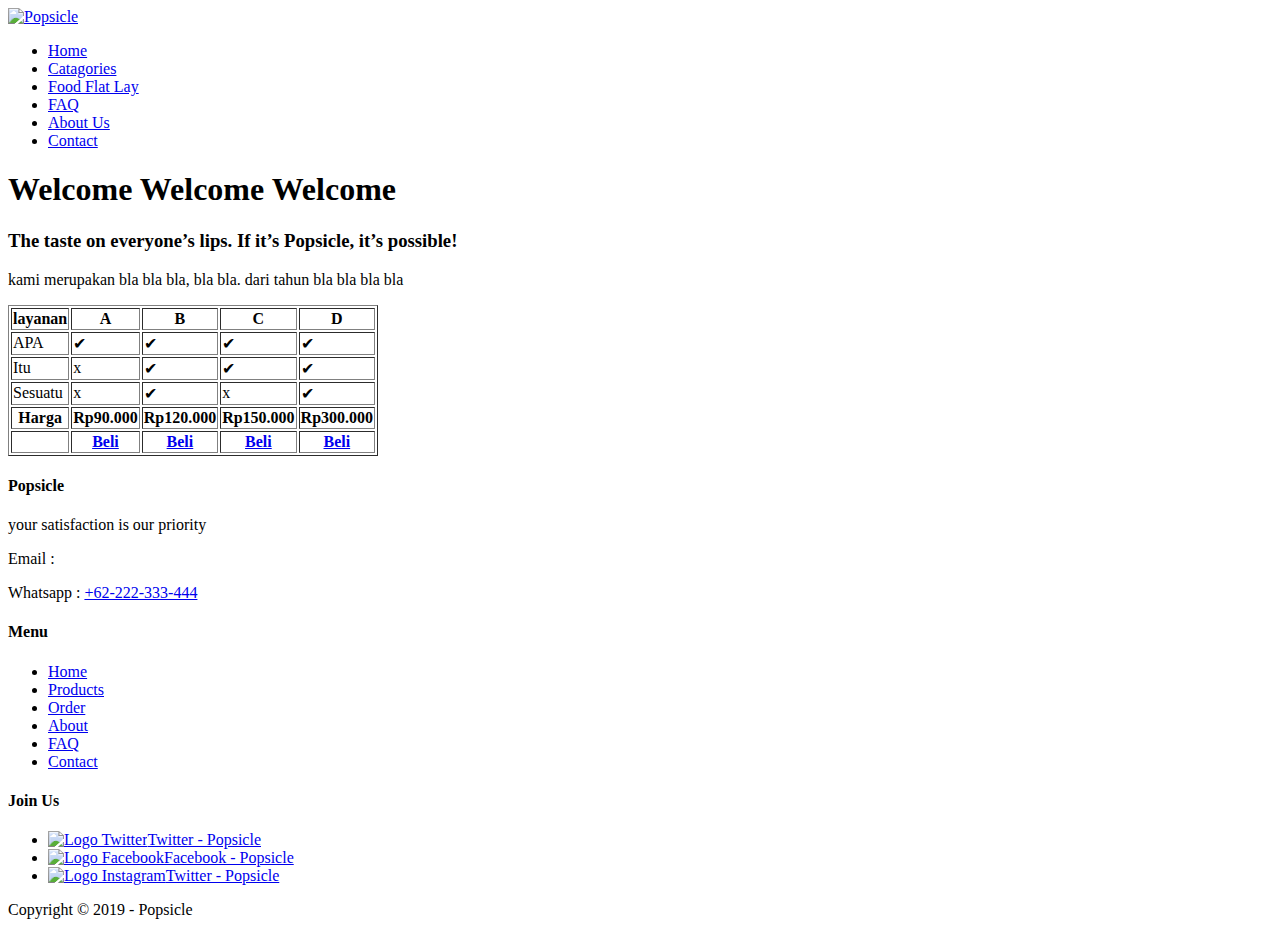
==== about.html @ ab67cf72 "Add files via upload" ====
<!DOCTYPE html>
<html lang="en">
<head>
    <meta charset="UTF-8">
    <meta name="viewport" content="width=device-width, initial-scale=1.0">
    <meta http-equiv="X-UA-Compatible" content="ie=edge">
    
    <!--Start Title-->
    <title>Bonjour! Foodie</title>
    <meta name="Description" content="info">
    <!--End Title-->


    <!--Start CSS -->
    <link rel="stylesheet" href="Styles/style.css">
    <!--End CSS -->
   
</head>
<body>

    <!--Start Logo-->
    <div class="container logo">
        <a href="index.html" title="Popsicle">
        <img src="images/logo-popsicle.png" alt="Popsicle" width="200">
        </a>
    </div>
    <!--End Logo-->


    <!--Start Menu-->
    <div class="container menu-primer">
        <ul>
            <li>
                <a href="index.html" title="Home">Home</a>
            </li>
            <li>
                <a href="catagories.html" title="Catagories">Catagories</a>
            </li>
            <li>
                <a href="flatlay.html" title="Food Flat Lay">Food Flat Lay</a>
            </li>
            <li>
                <a href="faq.html" title="FAQ">FAQ</a>
            </li>
            <li>
                <a href="about.html" title="About Us" class="active">About Us</a>
            </li>
            <li>
                <a href="contact.html" title="Contact">Contact</a>
            </li>
        </ul>
    </div>
    <!--End Menu-->


    <!--Start Jumbotron-->
    <div class="container jumbotron">
        <h1>Welcome Welcome Welcome</h1>
        <h3>The taste on everyone’s lips. If it’s Popsicle, it’s possible!</h3>
    </div>
    <!--End Jumbotron-->

    <!--Start Tentang Kami-->
    <p>
        kami merupakan bla bla bla, bla bla. dari tahun bla bla bla bla
    </p>
    <!--End Tentang Kami-->

    <!--Start Table-->
    <table border="1">
        <thead>
            <tr>
                <th>layanan</th>
                <th>A</th>
                <th>B</th>
                <th>C</th>
                <th>D</th>
            </tr>
        </thead>
        <tbody>
            <tr>
                <td>APA</td>
                <td>&#10004</td>
                <td>&#10004</td>
                <td>&#10004</td>
                <td>&#10004</td>
            </tr>
            <tr>
                <td>Itu</td>
                <td>x</td>
                <td>&#10004</td>
                <td>&#10004</td>
                <td>&#10004</td>
            </tr>
            <tr>
                <td>Sesuatu</td>
                <td>x</td>
                <td>&#10004</td>
                <td>x</td>
                <td>&#10004</td>
            </tr>
        </tbody>
        <tfoot>
            <tr>
                <th>Harga</th>
                <th>Rp90.000</th>
                <th>Rp120.000</th>
                <th>Rp150.000</th>
                <th>Rp300.000</th>
            </tr>
            <tr>
                <th></th>
                <th><a href="Pemesanan.html" title="Beli">Beli</a></th>
                <th><a href="Pemesanan.html" title="Beli">Beli</a></th>
                <th><a href="Pemesanan.html" title="Beli">Beli</a></th>
                <th><a href="Pemesanan.html" title="Beli">Beli</a></th>
            </tr>

        </tfoot>
    </table>
    <!--End Table-->


    <!--Start Menu Sekunder-->
    <div class="container-full menu-sekunder">
        <div class="container">
    
    <!--Start Popsicle-->
    <div class="menu-sekunder-one">
        <h4>Popsicle</h4>
        <p>your satisfaction is our priority</p>
        <p>Email : <a href="mailto:popsicle@gmail.com" title="popsicle@gmail.com"popsicle@gmail.com></a></p>
        <p>Whatsapp : <a href="tel:+62-222-333-444" title="">+62-222-333-444</a></p>
    </div>
    <!--Start Popsicle-->
    
    
    <!--Start Menu footer-->
    <div class="menu-sekunder-two">
        <h4>Menu</h4>
        <ul>
            <li>
                <a href="index.html" title="Home">Home</a>
            </li>
            <li>
                <a href="product.html" title="Products">Products</a>
            </li>
            <li>
                    <a href="order.html" title="Order">Order</a>
            </li>
            <li>
                    <a href="about.html" title="About">About</a>
            </li>
            <li>
                    <a href="faq.html" title="FAQ">FAQ</a>
            </li>
            <li>
                    <a href="contact.html" title="Contact">Contact</a>
            </li>
        </ul>
    </div>
    <!--Start Menu footer-->
    
    
    <!--Start Sosial Media-->
    <div class="menu-sekunder-three">
        <h4>Join Us</h4>
        <ul>
            <li>
                <a href="http://twitter.com" title="Twitter - Popsicle"><img src="images/logo-twitter.png" alt="Logo Twitter" width="30">Twitter - Popsicle</a>
            </li>
            <li>
                <a href="http://facebook.com" title="Facebook - Popsicle"><img src="images/logo-facebook.png" alt="Logo Facebook" width="30">Facebook - Popsicle</a>
            </li>
            <li>
                <a href="http://Instagram.com" title="Instagram - Popsicle"><img src="images/logo-instagram.png" alt="Logo Instagram" width="30">Twitter - Popsicle</a>
            </li>
        </ul>
    </div>
    <!--End Sosial Media-->
        </div>
    </div>
    <!--End Menu Sekunder-->

    <!--Start Copyright-->
    <div class="container copyright">
        <p>Copyright &copy; 2019 - Popsicle </p>
    </div>
    <!--Start Copyright-->

</body>
</html>
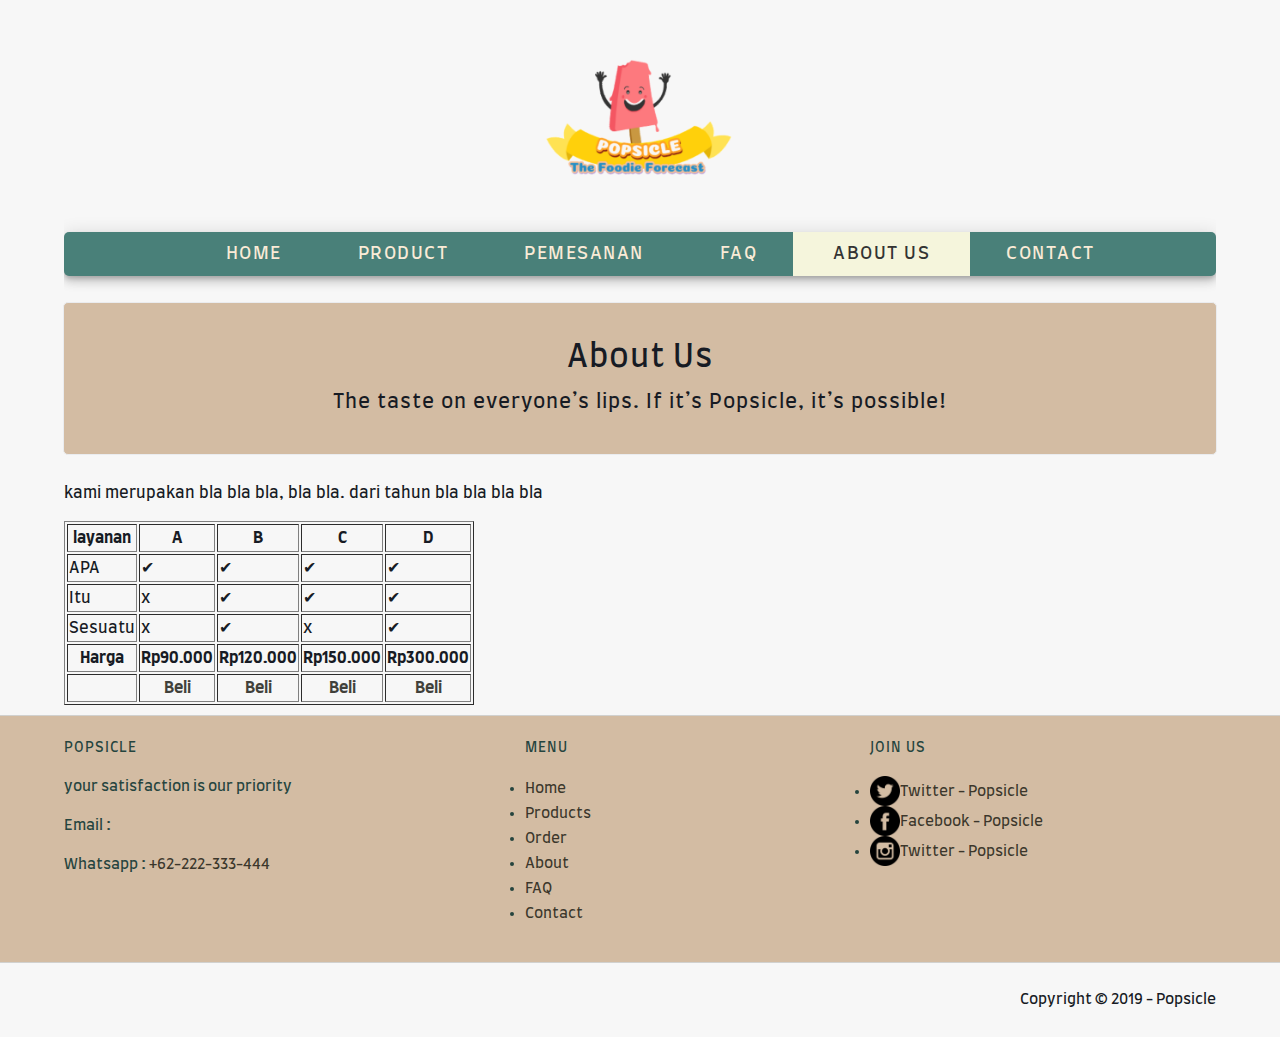
==== commit 753e4466: "Add files via upload" ====
--- a/about.html
+++ b/about.html
@@ -14,6 +14,22 @@
     <!--Start CSS -->
     <link rel="stylesheet" href="Styles/style.css">
     <!--End CSS -->
+
+    <!-- WhatsHelp.io widget -->
+    <script type="text/javascript">
+        (function () {
+            var options = {
+                whatsapp: "+6285297415816", // WhatsApp number
+                call_to_action: "Message us", // Call to action
+                position: "right", // Position may be 'right' or 'left'
+            };
+            var proto = document.location.protocol, host = "whatshelp.io", url = proto + "//static." + host;
+            var s = document.createElement('script'); s.type = 'text/javascript'; s.async = true; s.src = url + '/widget-send-button/js/init.js';
+            s.onload = function () { WhWidgetSendButton.init(host, proto, options); };
+            var x = document.getElementsByTagName('script')[0]; x.parentNode.insertBefore(s, x);
+        })();
+    </script>
+    <!-- /WhatsHelp.io widget -->
    
 </head>
 <body>
@@ -34,10 +50,10 @@
                 <a href="index.html" title="Home">Home</a>
             </li>
             <li>
-                <a href="catagories.html" title="Catagories">Catagories</a>
-            </li>
-            <li>
-                <a href="flatlay.html" title="Food Flat Lay">Food Flat Lay</a>
+                <a href="Product.html" title="Product">Product</a>
+            </li>
+            <li>
+                <a href="pemesanan.html" title="Pemesanan">Pemesanan</a>
             </li>
             <li>
                 <a href="faq.html" title="FAQ">FAQ</a>
@@ -55,69 +71,70 @@
 
     <!--Start Jumbotron-->
     <div class="container jumbotron">
-        <h1>Welcome Welcome Welcome</h1>
+        <h1>About Us</h1>
         <h3>The taste on everyone’s lips. If it’s Popsicle, it’s possible!</h3>
     </div>
     <!--End Jumbotron-->
 
     <!--Start Tentang Kami-->
+    <div class="container warna">
     <p>
         kami merupakan bla bla bla, bla bla. dari tahun bla bla bla bla
     </p>
     <!--End Tentang Kami-->
 
     <!--Start Table-->
-    <table border="1">
-        <thead>
-            <tr>
-                <th>layanan</th>
-                <th>A</th>
-                <th>B</th>
-                <th>C</th>
-                <th>D</th>
-            </tr>
-        </thead>
-        <tbody>
-            <tr>
-                <td>APA</td>
-                <td>&#10004</td>
-                <td>&#10004</td>
-                <td>&#10004</td>
-                <td>&#10004</td>
-            </tr>
-            <tr>
-                <td>Itu</td>
-                <td>x</td>
-                <td>&#10004</td>
-                <td>&#10004</td>
-                <td>&#10004</td>
-            </tr>
-            <tr>
-                <td>Sesuatu</td>
-                <td>x</td>
-                <td>&#10004</td>
-                <td>x</td>
-                <td>&#10004</td>
-            </tr>
-        </tbody>
-        <tfoot>
-            <tr>
-                <th>Harga</th>
-                <th>Rp90.000</th>
-                <th>Rp120.000</th>
-                <th>Rp150.000</th>
-                <th>Rp300.000</th>
-            </tr>
-            <tr>
-                <th></th>
-                <th><a href="Pemesanan.html" title="Beli">Beli</a></th>
-                <th><a href="Pemesanan.html" title="Beli">Beli</a></th>
-                <th><a href="Pemesanan.html" title="Beli">Beli</a></th>
-                <th><a href="Pemesanan.html" title="Beli">Beli</a></th>
-            </tr>
-
-        </tfoot>
-    </table>
+        <table border="1">
+            <thead>
+                <tr>
+                    <th>layanan</th>
+                    <th>A</th>
+                    <th>B</th>
+                    <th>C</th>
+                    <th>D</th>
+                </tr>
+            </thead>
+            <tbody>
+                <tr>
+                    <td>APA</td>
+                    <td>&#10004</td>
+                    <td>&#10004</td>
+                    <td>&#10004</td>
+                    <td>&#10004</td>
+                </tr>
+                <tr>
+                    <td>Itu</td>
+                    <td>x</td>
+                    <td>&#10004</td>
+                    <td>&#10004</td>
+                    <td>&#10004</td>
+                </tr>
+                <tr>
+                    <td>Sesuatu</td>
+                    <td>x</td>
+                    <td>&#10004</td>
+                    <td>x</td>
+                    <td>&#10004</td>
+                </tr>
+            </tbody>
+            <tfoot>
+                <tr>
+                    <th>Harga</th>
+                    <th>Rp90.000</th>
+                    <th>Rp120.000</th>
+                    <th>Rp150.000</th>
+                    <th>Rp300.000</th>
+                </tr>
+                <tr>
+                    <th></th>
+                    <th><a href="Pemesanan.html" title="Beli">Beli</a></th>
+                    <th><a href="Pemesanan.html" title="Beli">Beli</a></th>
+                    <th><a href="Pemesanan.html" title="Beli">Beli</a></th>
+                    <th><a href="Pemesanan.html" title="Beli">Beli</a></th>
+                </tr>
+                </tfoot>
+            </table>
+        </div>
     <!--End Table-->
 
 
--- a/Styles/style.css
+++ b/Styles/style.css
@@ -0,0 +1,339 @@
+/* Start Font */
+@import url('https://fonts.googleapis.com/css?family=Farro&display=swap');
+/* End Font */
+
+
+/* Start Body*/
+body {
+    background-color: rgb(247, 247, 247);
+    color: rgb(23, 27, 36);
+    font-family: Farro, Arial, Helvetica, sans-serif;
+    font-size: 16px;
+    line-height: 1.5rem;
+    margin: 0; 
+    padding: 0;  
+}
+/* End Body*/
+
+
+/* Start Debug*/
+.bg-blue{
+    background-color: rgb(6, 8, 8);
+ }
+ .bg-red{
+     background-color: rgb(197, 165, 130);
+ }
+ /* End Debug*/
+
+
+ /* Start container*/
+.container{
+    margin: 10px auto;
+    overflow: auto;
+    width: 90%;
+}
+.container-full {
+    margin: 10px auto;
+    overflow: auto;
+    width: 100%;
+}
+/* End Container*/
+
+
+/* Start Logo*/
+.logo {
+    text-align: center;
+}
+/* End Logo*/
+
+
+/* Start Hyperlink */
+a:link,
+a:visited {
+    color: rgba(24, 24, 16, 0.822);
+    text-decoration: none;
+}
+a:hover,
+a:active {
+    color: rgb(53, 53, 51);
+    text-decoration: underline;
+}
+/* End Hyperlink */
+
+
+/* Start Menu Primer*/
+.menu-primer ul {
+    background-color: rgb(73, 128, 121);
+    border-radius: 5px;
+    box-shadow: 
+        0 3px 5px -1px rgba(0, 0, 0, .2),
+        0 6px 10px 0 rgba(0, 0, 0, .14),
+        0 1px 18px 0 rgba(0, 0, 0, .12);
+    text-align: center;
+} 
+.menu-primer li {
+    border-start-end-radius: 1px solid rgb(228, 232, 233);
+    display: inline-block;
+    margin: 0 -4px;
+}
+.menu-primer a {
+    color: antiquewhite;
+    font-size: 18px;
+    display: inline-block;
+    letter-spacing: 1.5px;
+    padding: 10px 40px;
+    text-transform: uppercase;
+}
+.menu-primer a:hover {
+    background-color: rgba(245, 245, 220, 0.822);
+    color: black;
+    text-decoration: none;
+}
+.menu-primer .active {
+    background-color: beige;
+    color: #333333;
+    text-decoration: none;
+}
+/* End Menu Primer */
+
+/* Start Heading */
+h1, h2, h3, h4, h5, h6 {
+    font-weight: 400;
+    letter-spacing: 1px;
+}
+h1 {
+    font-size: 28px;
+}
+h2 {
+    font-size: 24px;
+}
+h3 {
+    font-size: 18px;
+}
+h4 {
+    font-size: 16px;
+}
+h5 {
+    font-size: 14px;
+}
+h6 {
+    font-size: 13px;
+}
+/* End Heading */
+
+/* Start Jumbotron */
+.jumbotron {
+    background-color: rgb(211, 188, 163);
+    border: 1px solid #eaecef;
+    border-radius: 5px;
+    padding: 20px 0;
+    text-align: center; 
+}
+.jumbotron h1 {
+    font-size: 32px;
+    padding: 0 20px;
+}
+.jumbotron h3 {
+    font-size: 20px;
+    padding: 0 20px;
+}
+/* End Jumbotron */
+
+/* Start Main */
+.main-home-one {
+    float: left;
+    text-align: center;
+    width: 50%;
+}
+.main-home-two {
+    float: right;
+    text-align: center;
+    width: 50%;
+}
+.main-home-one .box-isi, 
+.main-home-two .box-isi {
+    height: 190px;
+}
+/* End Main */
+
+/*Start Box*/
+.box-heading {
+    background-color: rgb(73, 128, 121);
+    color: antiquewhite;
+    border: 2px solid #f5f1f1;
+    border-radius: 6px 6px 0 0;
+    margin:0;
+    padding: 10px 20px; 
+    text-transform: uppercase;
+}
+.box-heading h4 {
+    font-size: 14px;
+    margin: 0;
+}
+/*End Box*/
+
+/*Start Box Isi*/
+.box-isi {
+    background-color:rgba(93, 129, 125, 0.445);
+    border: 1px solid #eaecef;
+    border-top: 0;
+    margin: 0;
+    padding: 10px 20px;
+    border-radius: 6px;
+}
+/* End Box Isi*/
+
+/*Start Menu sekunder*/
+.menu-sekunder {
+    background-color: rgb(211, 188, 163);
+    color: rgb(37, 68, 62);
+    border-bottom: 1px solid #d1d1cf;
+    border-top: 1px solid #d1d1cf;
+    overflow: auto;
+    padding: 10px 0;
+}
+.menu-sekunder h4 {
+    font-size: 14px;
+    margin: 0;
+    text-transform: uppercase;
+}
+.menu-sekunder ul {
+    padding: 0;
+}
+
+.menu-sekunder li {
+    list-style: disc;
+}
+.menu-sekunder li a,
+.menu-sekunder p {
+    font-size: 15px;
+}
+.menu-sekunder-one,
+.menu-sekunder-two,
+.menu-sekunder-three {
+    float: left;
+}
+.menu-sekunder-one {
+    width: 40%;
+}
+.menu-sekunder-two,
+.menu-sekunder-three {
+    width: 30%;
+}
+.menu-sekunder li img {
+    vertical-align: middle;
+}
+/*End Menu Sekunder*/
+
+/* Start Copyright */
+.copyright p {
+    font-size: 15px;
+    text-align: right;
+}
+/* End Copyright */
+
+/* Start FP-isi */
+@import url(https://code.ionicframework.com/ionicons/2.0.1/css/ionicons.min.css);
+.snip1566 {
+  position: relative;
+  display: inline-block;
+  margin: 30px;
+  max-width: 270px;
+  width: 100%;
+  color: #bbb;
+  font-size: 16px;
+  box-shadow: none !important;
+  -webkit-transform: translateZ(0);
+  transform: translateZ(0);
+}
+
+.snip1566 *,
+.snip1566:before,
+.snip1566:after {
+  -webkit-box-sizing: border-box;
+  box-sizing: border-box;
+  -webkit-transition: all 0.3s linear;
+  transition: all 0.3s linear;
+}
+
+.snip1566:before,
+.snip1566:after {
+  -webkit-box-sizing: border-box;
+  box-sizing: border-box;
+  border-radius: 50%;
+  content: '';
+  position: absolute;
+  top: 0px;
+  bottom: 0px;
+  left: 0px;
+  right: 0px;
+  z-index: -1;
+  border: 2px solid #bbb;
+  border-color: transparent #bbb;
+}
+
+.snip1566 img {
+  max-width: 100%;
+  backface-visibility: hidden;
+  vertical-align: top;
+  border-radius: 50%;
+  padding: 10px;
+}
+
+.snip1566 figcaption {
+  position: absolute;
+  top: 5px;
+  bottom: 5px;
+  left: 5px;
+  right: 5px;
+  opacity: 0;
+  background-color: rgba(0, 0, 0, 0.9);
+  border-radius: 50%;
+}
+
+.snip1566 i {
+  position: absolute;
+  top: 50%;
+  left: 50%;
+  -webkit-transform: translate(-50%, -50%);
+  transform: translate(-50%, -50%);
+  font-size: 4em;
+  z-index: 1;
+}
+
+.snip1566 a {
+  position: absolute;
+  top: 0;
+  bottom: 0;
+  left: 0;
+  right: 0;
+  z-index: 1;
+}
+
+.snip1566:hover figcaption,
+.snip1566.hover figcaption {
+  opacity: 1;
+  -webkit-transform: translateX(0);
+  transform: translateX(0);
+}
+
+.snip1566:hover:before,
+.snip1566.hover:before,
+.snip1566:hover:after,
+.snip1566.hover:after {
+  border-width: 10px;
+}
+
+.snip1566:hover:before,
+.snip1566.hover:before {
+  -webkit-transform: rotate(45deg);
+  transform: rotate(45deg);
+}
+
+.snip1566:hover:after,
+.snip1566.hover:after {
+  -webkit-transform: rotate(-45deg);
+  transform: rotate(-45deg);
+}
+/* End FP-isi */
+
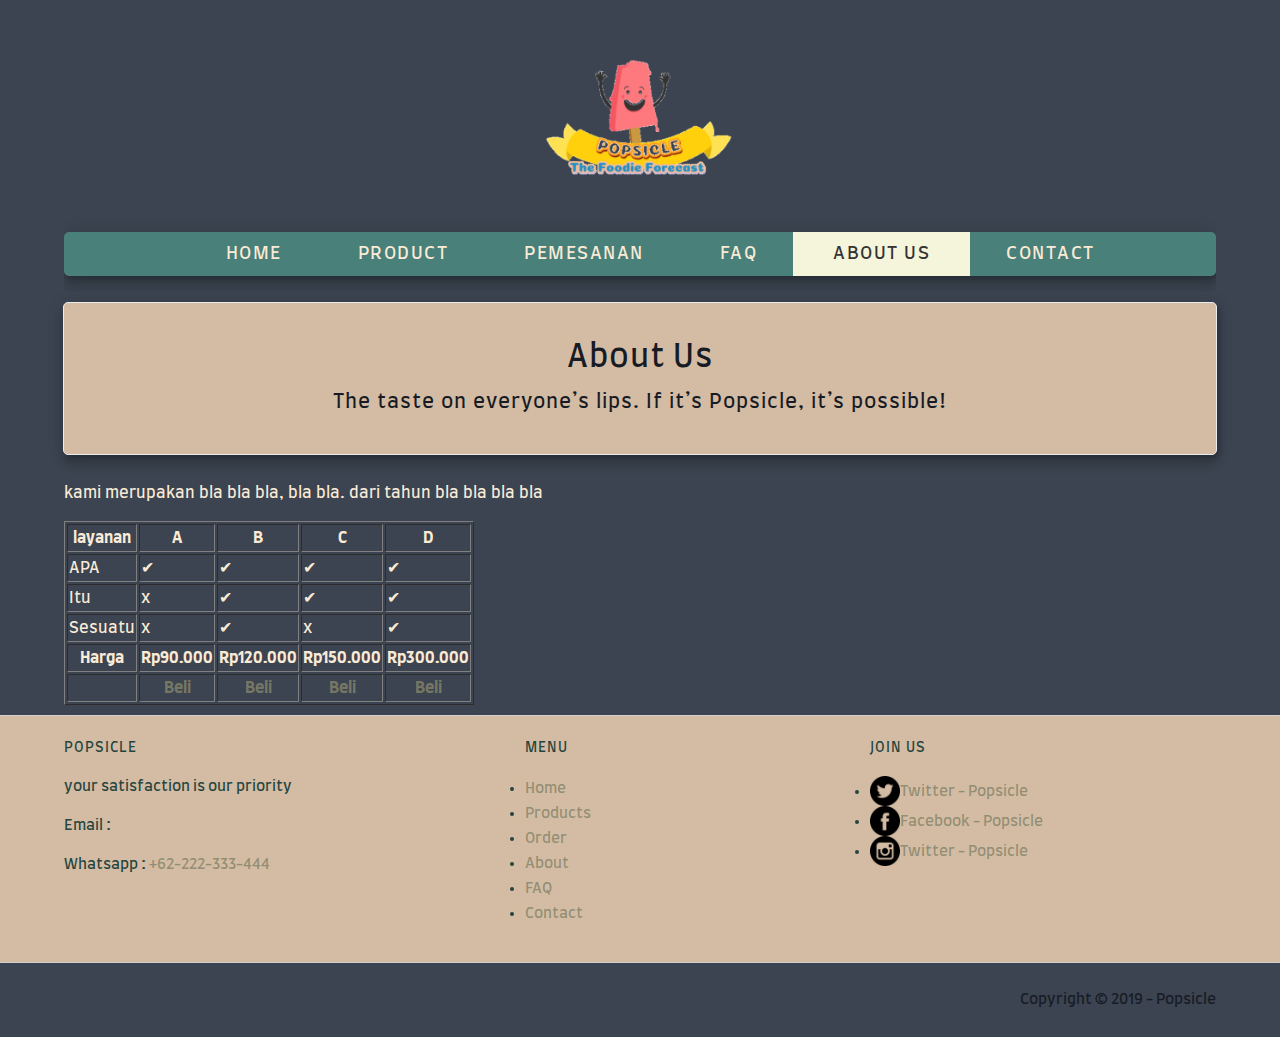
==== commit a1e7233d: "Add files via upload" ====
--- a/about.html
+++ b/about.html
@@ -50,7 +50,7 @@
                 <a href="index.html" title="Home">Home</a>
             </li>
             <li>
-                <a href="Product.html" title="Product">Product</a>
+                <a href="product.html" title="Product">Product</a>
             </li>
             <li>
                 <a href="pemesanan.html" title="Pemesanan">Pemesanan</a>
--- a/Styles/style.css
+++ b/Styles/style.css
@@ -5,7 +5,7 @@
 
 /* Start Body*/
 body {
-    background-color: rgb(247, 247, 247);
+    background-color: rgb(59, 68, 80);
     color: rgb(23, 27, 36);
     font-family: Farro, Arial, Helvetica, sans-serif;
     font-size: 16px;
@@ -18,7 +18,7 @@
 
 /* Start Debug*/
 .bg-blue{
-    background-color: rgb(6, 8, 8);
+    background-color: rgb(33, 48, 48);
  }
  .bg-red{
      background-color: rgb(197, 165, 130);
@@ -37,6 +37,10 @@
     overflow: auto;
     width: 100%;
 }
+.warna {
+    color: antiquewhite;
+    
+}
 /* End Container*/
 
 
@@ -50,12 +54,12 @@
 /* Start Hyperlink */
 a:link,
 a:visited {
-    color: rgba(24, 24, 16, 0.822);
+    color: rgba(131, 131, 105, 0.822);
     text-decoration: none;
 }
 a:hover,
 a:active {
-    color: rgb(53, 53, 51);
+    color: rgb(143, 143, 132);
     text-decoration: underline;
 }
 /* End Hyperlink */
@@ -66,8 +70,8 @@
     background-color: rgb(73, 128, 121);
     border-radius: 5px;
     box-shadow: 
-        0 3px 5px -1px rgba(0, 0, 0, .2),
-        0 6px 10px 0 rgba(0, 0, 0, .14),
+        3px 3px 5px -1px rgba(0, 0, 0, .2),
+        0 10px 10px 0 rgba(0, 0, 0, .14),
         0 1px 18px 0 rgba(0, 0, 0, .12);
     text-align: center;
 } 
@@ -128,6 +132,10 @@
     border-radius: 5px;
     padding: 20px 0;
     text-align: center; 
+    box-shadow: 
+    3px 3px 5px -1px rgba(0, 0, 0, .2),
+    0 10px 10px 0 rgba(0, 0, 0, .14),
+    0 1px 18px 0 rgba(0, 0, 0, .12);
 }
 .jumbotron h1 {
     font-size: 32px;
@@ -232,13 +240,13 @@
 }
 /* End Copyright */
 
-/* Start FP-isi */
+/* Start First Page */
 @import url(https://code.ionicframework.com/ionicons/2.0.1/css/ionicons.min.css);
 .snip1566 {
   position: relative;
   display: inline-block;
   margin: 30px;
-  max-width: 270px;
+  max-width: 300px;
   width: 100%;
   color: #bbb;
   font-size: 16px;
@@ -335,5 +343,20 @@
   -webkit-transform: rotate(-45deg);
   transform: rotate(-45deg);
 }
-/* End FP-isi */
-
+/* End First Page */
+
+
+
+/* Start Judul */
+.img {
+    text-align: center;
+    color: antiquewhite;
+    text-decoration: underline;
+}
+/* End Judul */
+
+
+
+
+
+
